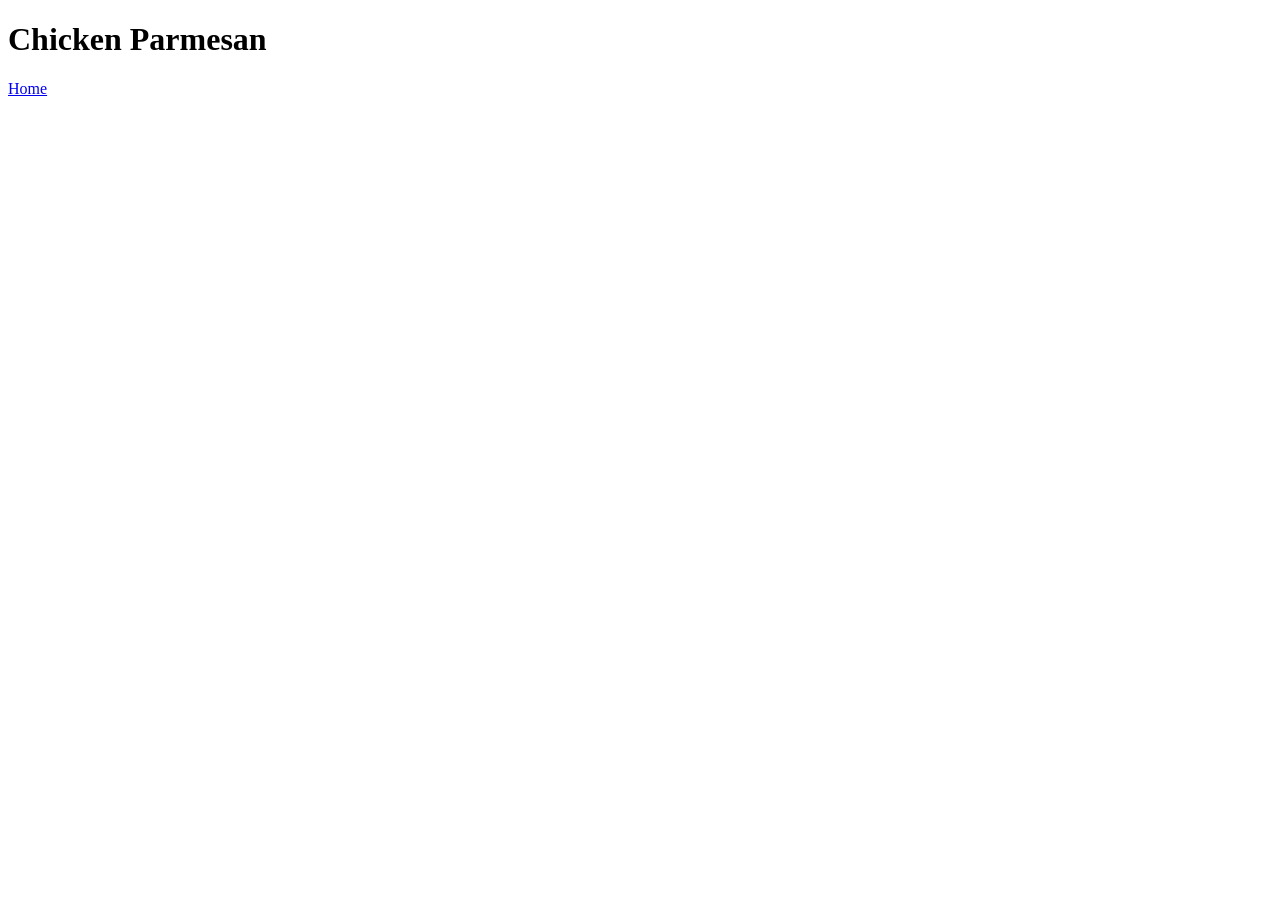
==== recipes/chicken-parmesan.html @ 0cfa9e0c "Add groundwork for recipe list" ====
<!DOCTYPE html>
<html lang="en">
    <head>
        <meta charset="utf-8">
        <title>Chicken Parmesan</title>
    </head>

    <body>
        <h1>Chicken Parmesan</h1>
        <a href="../index.html">Home</a>
    </body>

</html>
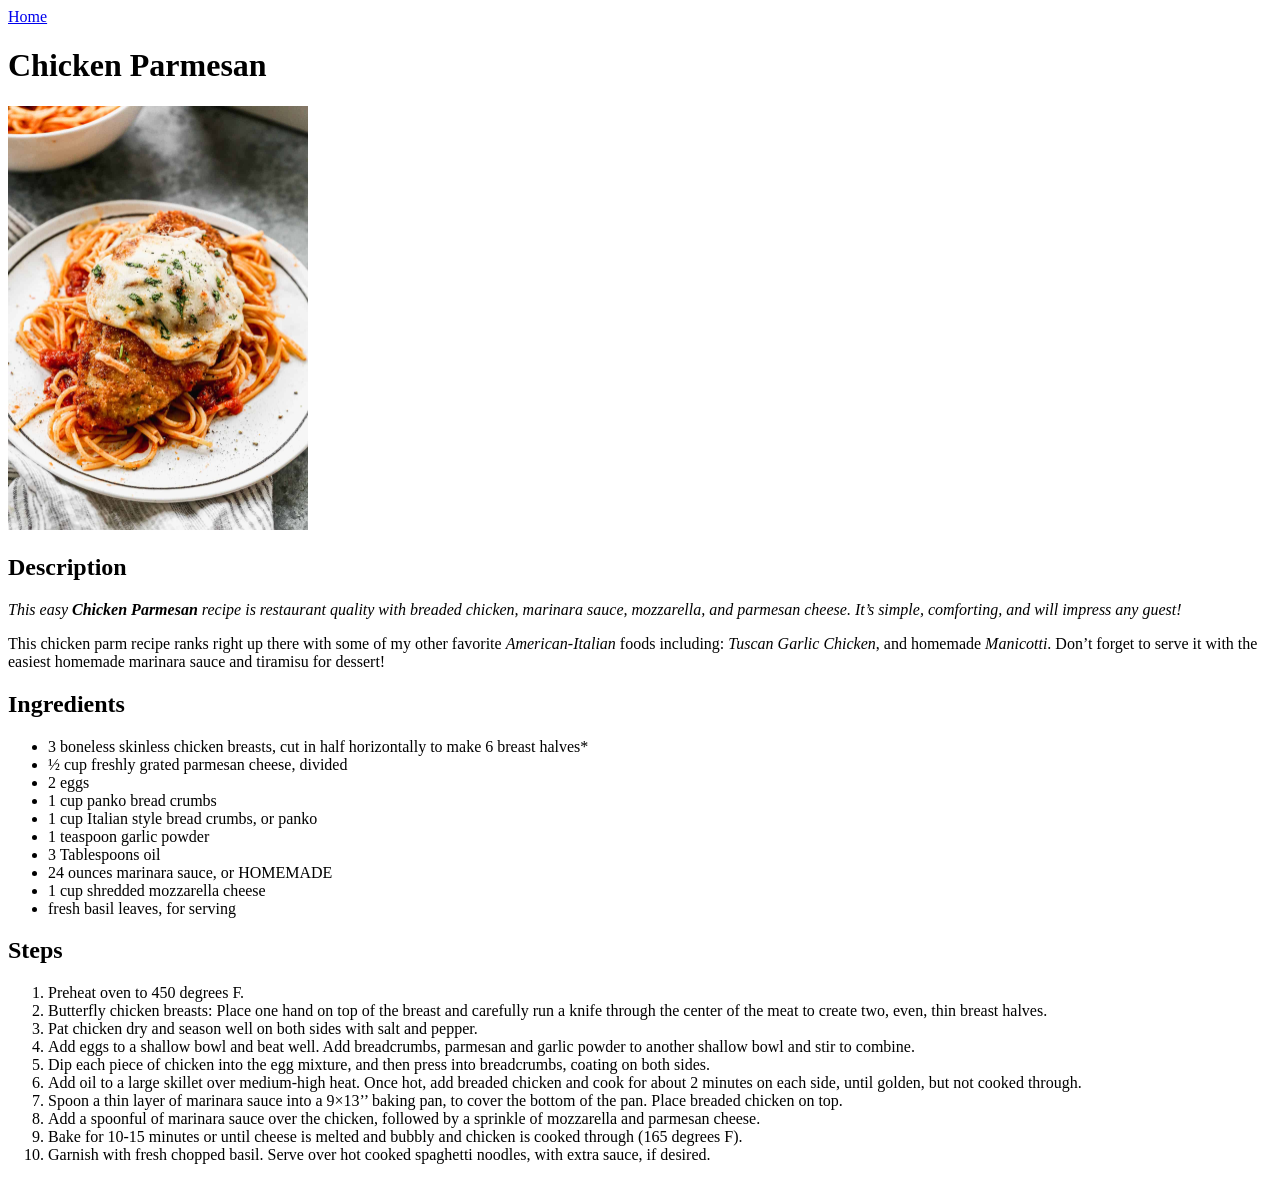
==== commit 96021f48: "Add chicken parmesan recipe" ====
--- a/recipes/chicken-parmesan.html
+++ b/recipes/chicken-parmesan.html
@@ -6,8 +6,42 @@
     </head>
 
     <body>
+        <a href="../index.html">Home</a>
+        
         <h1>Chicken Parmesan</h1>
-        <a href="../index.html">Home</a>
+        <img src="../img/chicken-parmesan.jpg" alt="final product of chicken parmesan recipe" height="424" width="300">
+        
+        <h2>Description</h2>
+        <p><em>This easy <strong>Chicken Parmesan</strong> recipe is restaurant quality with breaded chicken, marinara sauce, mozzarella, and parmesan cheese. It’s simple, comforting, and will impress any guest!</em></p>
+
+        <p>This chicken parm recipe ranks right up there with some of my other favorite <em>American-Italian</em> foods including: <em>Tuscan Garlic Chicken</em>, and homemade <em>Manicotti</em>.  Don’t forget to serve it with the easiest homemade marinara sauce and tiramisu for dessert!</p>
+
+        <h2>Ingredients</h2>
+        <ul>
+            <li>3 boneless skinless chicken breasts, cut in half horizontally to make 6 breast halves*</li>
+            <li>½ cup freshly grated parmesan cheese, divided</li>
+            <li>2 eggs</li>
+            <li>1 cup panko bread crumbs</li>
+            <li>1 cup Italian style bread crumbs, or panko</li>
+            <li>1 teaspoon garlic powder</li>
+            <li>3 Tablespoons oil</li>
+            <li>24 ounces marinara sauce, or HOMEMADE</li>
+            <li>1 cup shredded mozzarella cheese</li>
+            <li>fresh basil leaves, for serving</li>
+        </ul>
+
+        <h2>Steps</h2>
+        <ol>
+            <li>Preheat oven to 450 degrees F.</li>
+            <li>Butterfly chicken breasts: Place one hand on top of the breast and carefully run a knife through the center of the meat to create two, even, thin breast halves.</li>
+            <li>Pat chicken dry and season well on both sides with salt and pepper.</li>
+            <li>Add eggs to a shallow bowl and beat well. Add breadcrumbs, parmesan and garlic powder to another shallow bowl and stir to combine.</li>
+            <li>Dip each piece of chicken into the egg mixture, and then press into breadcrumbs, coating on both sides.</li>
+            <li>Add oil to a large skillet over medium-high heat. Once hot, add breaded chicken and cook for about 2 minutes on each side, until golden, but not cooked through.</li>
+            <li>Spoon a thin layer of marinara sauce into a 9×13’’ baking pan, to cover the bottom of the pan. Place breaded chicken on top.</li>
+            <li>Add a spoonful of marinara sauce over the chicken, followed by a sprinkle of mozzarella and parmesan cheese.</li>
+            <li>Bake for 10-15 minutes or until cheese is melted and bubbly and chicken is cooked through (165 degrees F).</li>
+            <li>Garnish with fresh chopped basil. Serve over hot cooked spaghetti noodles, with extra sauce, if desired.</li>
+        </ol>
     </body>
-
 </html>
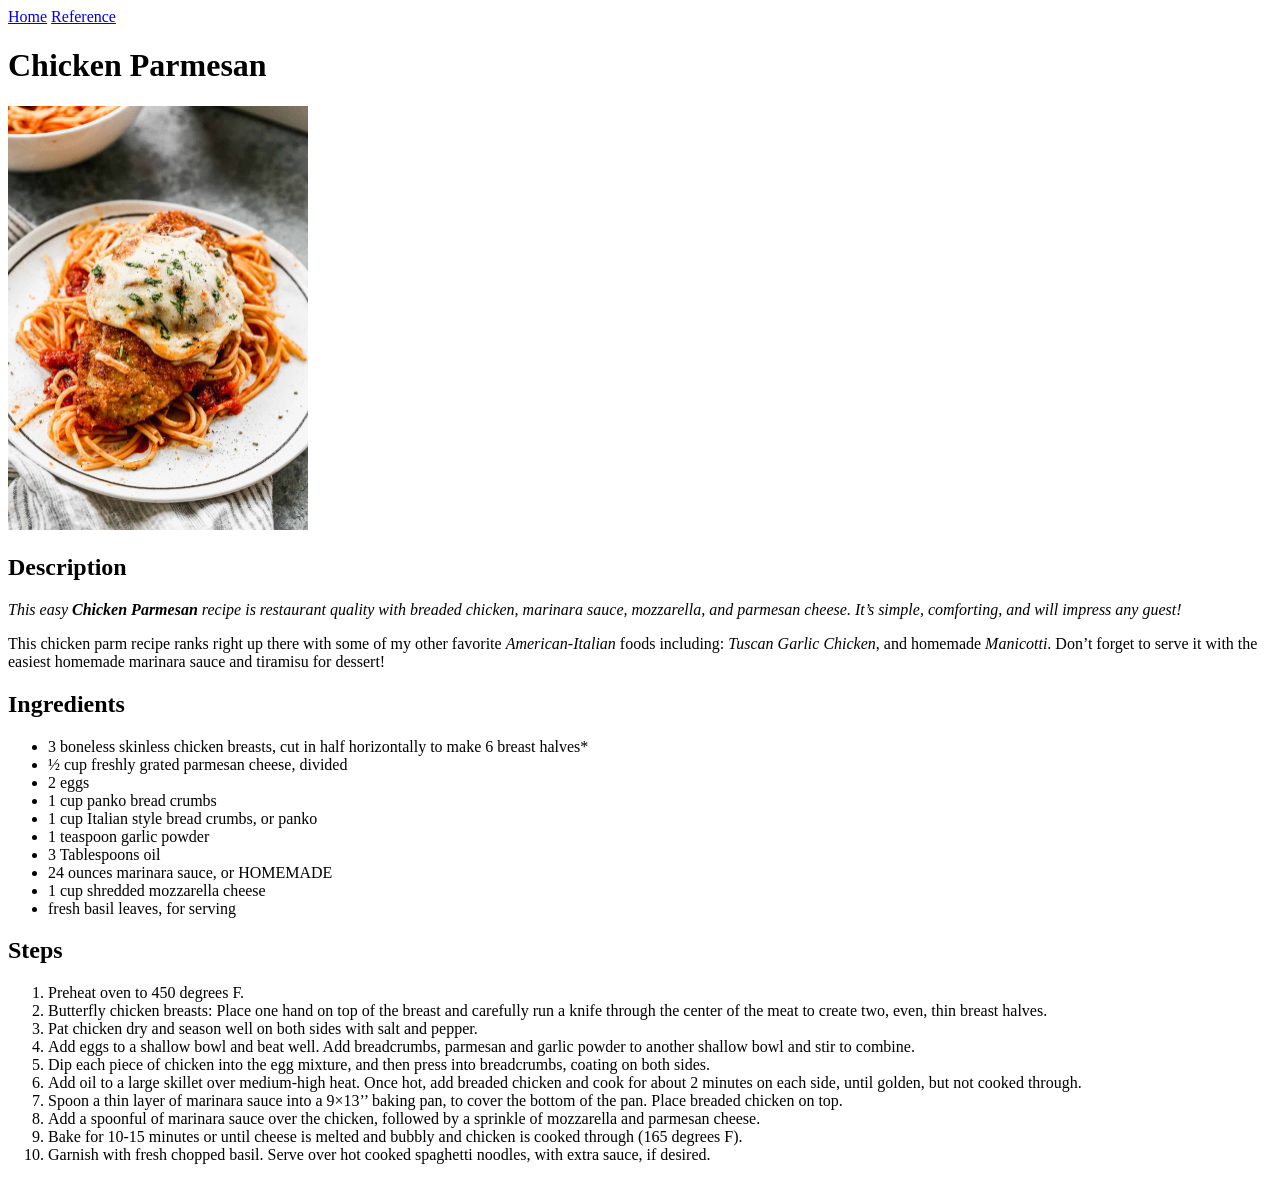
==== commit 77a7c679: "Add reference for chicken parmesan recipe" ====
--- a/recipes/chicken-parmesan.html
+++ b/recipes/chicken-parmesan.html
@@ -7,6 +7,7 @@
 
     <body>
         <a href="../index.html">Home</a>
+        <a href="https://tastesbetterfromscratch.com/simple-chicken-parmesan/" target="_blank" ref="noopener noreferrer">Reference</a>
         
         <h1>Chicken Parmesan</h1>
         <img src="../img/chicken-parmesan.jpg" alt="final product of chicken parmesan recipe" height="424" width="300">
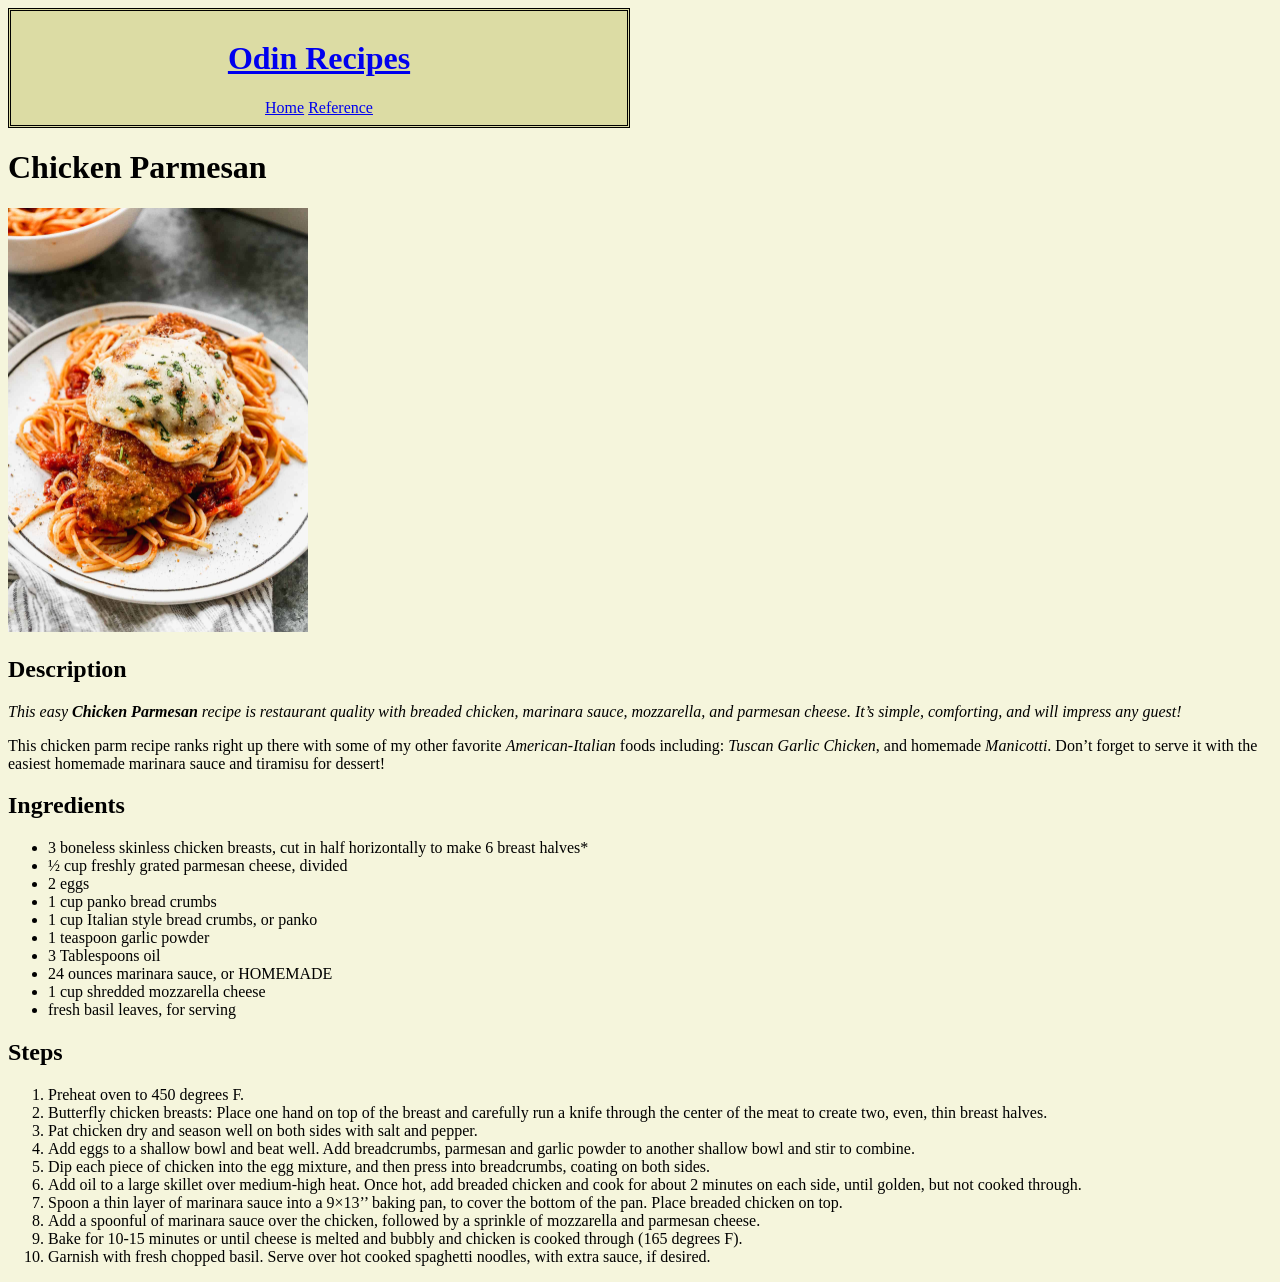
==== commit 4c718672: "Add basic styling to all pages" ====
--- a/recipes/chicken-parmesan.html
+++ b/recipes/chicken-parmesan.html
@@ -3,12 +3,19 @@
     <head>
         <meta charset="utf-8">
         <title>Chicken Parmesan</title>
+        <link rel="stylesheet" href="../style.css">
     </head>
 
     <body>
-        <a href="../index.html">Home</a>
-        <a href="https://tastesbetterfromscratch.com/simple-chicken-parmesan/" target="_blank" ref="noopener noreferrer">Reference</a>
-        
+        <div class="header-container">
+            <h1 class="header">
+                <a href="../index.html">Odin Recipes</a>
+            </h1>
+
+            <a href="../index.html">Home</a>
+            <a href="https://tastesbetterfromscratch.com/simple-chicken-parmesan/" target="_blank" ref="noopener noreferrer">Reference</a>
+        </div>
+
         <h1>Chicken Parmesan</h1>
         <img src="../img/chicken-parmesan.jpg" alt="final product of chicken parmesan recipe" height="424" width="300">
         
--- a/style.css
+++ b/style.css
@@ -0,0 +1,24 @@
+body {
+    background-color: rgb(245, 245, 220);
+}
+
+a:hover {
+    background-color: rgb(236, 236, 86);
+    font-weight: bold;
+}
+
+.header-container {
+    background-color: rgb(220, 220, 164);
+    border: black double;
+    width: 600px;
+    padding: 8px;
+    text-align: center;
+    margin: 0px;
+}
+
+.recipes-container {
+    width: 600px;
+    background-color: rgb(245, 245, 220);
+    border: black double;
+    padding: 8px;
+}
